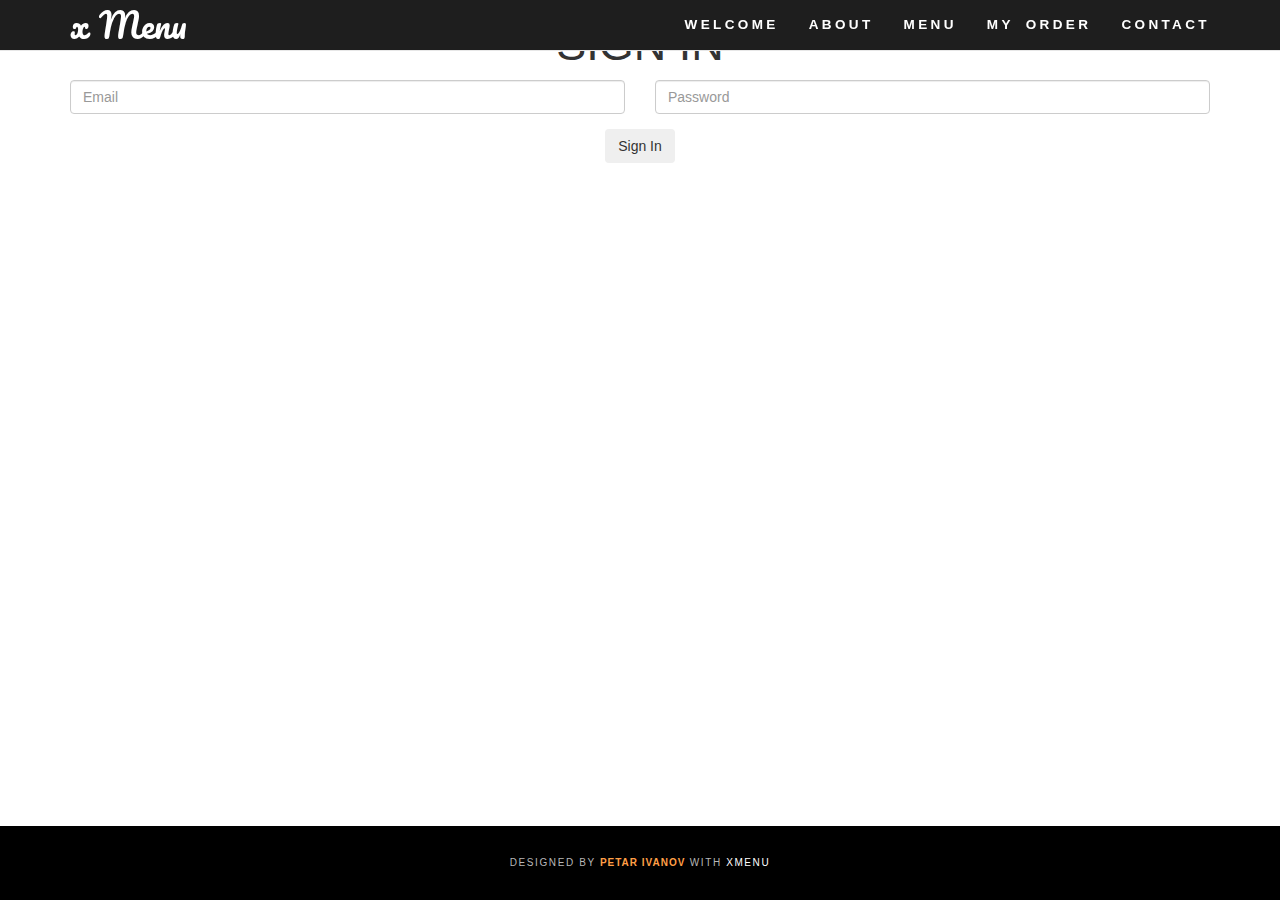
==== login.html @ e569a5a4 "Remove siginin button type and add preventDefault on it." ====
<!DOCTYPE html>
<html lang="en">
  <head>
    <meta charset="UTF-8">
    <meta http-equiv="X-UA-Compatible" content="IE=edge">
    <meta name="viewport" content="width=device-width, initial-scale=1">
    <title>xMenu</title>
    <link rel="stylesheet" href="https://maxcdn.bootstrapcdn.com/bootstrap/3.3.7/css/bootstrap.min.css">
    <link href='http://fonts.googleapis.com/css?family=Pacifico' rel='stylesheet' type='text/css'>
    <link href='http://fonts.googleapis.com/css?family=Playball' rel='stylesheet' type='text/css'>
    <link rel="stylesheet" type="text/css" href="assets/css/main.css">
    <link href="https://maxcdn.bootstrapcdn.com/font-awesome/4.7.0/css/font-awesome.min.css" rel="stylesheet" type="text/css">
  </head>
  <body>

    <nav class="navbar navbar-default navbar-fixed-top">
      <div class="container">
        <div class="navbar-header">
          <button type="button" class="navbar-toggle collapsed" data-toggle="collapse" data-target="#navbar" aria-expanded="false" aria-controls="navbar">
            <span class="sr-only">Toggle navigation</span>
            <span class="icon-bar"></span>
            <span class="icon-bar"></span>
            <span class="icon-bar"></span>
          </button>
          <a class="navbar-brand" href="index.html">x Menu</a>
        </div>
        <div id="navbar" class="collapse navbar-collapse">
          <!-- class="...  clear" -->
          <ul class="nav navbar-nav main-nav navbar-right">
            <li><a class="active color_animation" href="#">WELCOME</a></li>
            <li><a class="color_animation" href="#">ABOUT</a></li>
            <li><a class="color_animation" href="#">MENU</a></li>
            <li><a class="color_animation" href="#">MY ORDER</a></li>
            <li><a class="color_animation" href="#">CONTACT</a></li>
          </ul>
        </div>
      </div>
    </nav>


    <section id="signin">
      <div class="container">
        <div class="row">
          <div class="col-lg-12 text-center">
            <div class="section-title">
              <h2>Sign In</h2>
            </div>
          </div>
        </div>
        <div class="row">
          <div class="col-lg-12 text-center">
            <form>
              <div class="row">
                <div class="col-md-6">
                  <div class="form-group">
                    <input type="text" id="email" class="form-control" placeholder="Email" required />
                  </div>
                </div>
                <div class="col-md-6">
                  <div class="form-group">
                    <input type="password" id="password" class="form-control" placeholder="Password" required />
                  </div>
                </div>
              </div>
              <div class="row">
                <div class="col-lg-12 text-center">
                  <button id="signin-sub" class="btn sign-in-btn">Sign In</button>
                </div>
              </div>
            </form>
          </div>
        </div>
      </div>
    </section>



    <footer class="navbar-fixed-bottom">
      <div class="container text-center">
        <p>Designed by <a href="http://petarivanov.me"><span>Petar Ivanov</span></a> with <a href="http://petarivanov.me">xMenu</a></p>
      </div>
    </footer>


    <script type="text/javascript" src="https://code.jquery.com/jquery-2.1.4.js"></script>
    <script type="text/javascript" src="https://maxcdn.bootstrapcdn.com/bootstrap/3.3.7/js/bootstrap.min.js"></script>

    <script src='https://cdnjs.cloudflare.com/ajax/libs/jquery/2.1.3/jquery.min.js'></script>

    <script type="text/javascript" src="assets/js/main.js"></script>

  </body>
</html>
---- assets/css/main.css ----
body, html {
 margin: 0;
 padding: 0;
 height: 100%;
}


/*--------------------
  Header - Nav Bar
--------------------*/

nav {
  background: #1E1E1E !important;
  font-size: 18px;
  color: white !important;
}

li {
  /*color: white;*/
  /*padding-left: 10px;*/
  word-spacing: 5px !important;
}

nav li {
  padding-right: -15px;
}

/*.navbar-default {
  height: 70px;
  padding-top: 10px;
}*/

.navbar-brand {
  font-family: 'Pacifico', cursive;
  font-size: 34px !important;
  text-decoration: none;
  color: white !important;
}

.color_animation {
  color: white !important;
  -webkit-transition: color 0.3s ease-out;
  -moz-transition: color 0.3s ease-in-out;
  -o-transition: color 0.3s ease-in-out;
  -ms-transition: color 0.3s ease-in-out;
  transition: color 0.3s ease-in-out;
}

.color_animation:hover {
  color: #33D15D !important;
}

.main-nav a {
  font-size: 0.75000em;
  font-weight: 700;
  letter-spacing: 0.250em;
  -webkit-transition: color 0.3s ease-out;
  -moz-transition: color 0.3s ease-in-out;
  -o-transition: color 0.3s ease-in-out;
  -ms-transition: color 0.3s ease-in-out;
  transition: color 0.3s ease-in-out;
}

.main-nav a:hover {
  color: #6c8f34;
}


/*--------------------
  Starter section
--------------------*/

#starter {
  margin-top: 50px;
  padding: 0;
  height: 100%;
  background: url('../images/restaurant.jpg') no-repeat center center;
  background-size: cover;
  text-align: center;
  background-position: center;
}

.follow_container {
  width: 100%;
  text-align: center;
}

.starter_follow {
  display: inline-block;
  width: 80%;
  margin: 0 auto;
  padding: 0;
}

.top-title {
  color: white;
  font-family: 'Playball', cursive;
  font-size: 50px;
  font-size: 6vw;
  font-weight: 400;
}

.second-title {
  font-weight: lighter;
  font-size: 30px;
  font-size: 3vw;
  font-style: italic;
  text-transform: capitalize;
}

.white {
  color: white;
  font-size: 24px;
}

#order, #login, #register {
  width: 30%;
  background-color: rgba(255,255,255,0.7);
  color: white;
  font-family: 'Playball', cursive;
  font-weight: 00;
  font-size: 3vw;
}

#order:hover, #login:hover, #register:hover {
  background-color: rgba(255,255,255,0);
}

#or-heading {
  color: white;
  font-family: 'Playball', cursive;
  padding: 0;
  margin: 0;
  font-size: 300%;
  font-weight: 300;
  font-size: 3vw;
  vertical-align: middle;
}

#reg-heading{
  color: white;
  font-family: 'Playball', cursive;
  padding: 0;
  margin: 0;
  font-size: 300%;
  font-weight: 300;
  font-size: 3vw;
  vertical-align: middle;
}


/*--------------------
  About us section
--------------------*/

.description_content {
  padding: 50px 0;
  width: 100%;
  background: #fff;
  margin: 0 auto 0 auto;
  position: relative;
  background: white;
  text-align: center;
}

.limit {
  max-width: 1200px;
  width: 100%;
  margin: 0 auto;
}

.fa-2x {
  padding: 10px;
}

h1 {
  font-size: 36px;
  font-weight: 500;
  width: 414px;
  letter-spacing: 0.040em;
  border: 9px solid #2f2e2f;
  text-transform: capitalize;
  font-family: inherit;
  color: inherit;
  padding: 7px 16px;
}

.description_body {
  max-width: 450px;
  display: inline-block;
  vertical-align: middle;
  margin: 0;
  margin-top: 10px;

}

.description_body p {
  font-size: 0.960em;
  font-weight: 500;
  letter-spacing: 0.020em;
  display: inline-block;
  vertical-align: middle;
  margin: 10px 35px 35px 10px;
}

.picture_content {
  display: inline-block;
  padding: 0;
  vertical-align: middle;
}

.image_box_story {
  height: 495px;
  max-width: 500px;
  margin: 0 auto 45px auto;
  padding: 0;
  display: inline-block;
  vertical-align: middle;
  text-align: center;
  background-size: cover;
}

.image_box_story li {
  width: 234px;
  height: 234px;
  list-style: none;
  display: inline-block;
  margin: 0;
  padding: 0;
}

.image_box_story li:nth-of-type(1) {
  background: url('../images/kabob.jpg') no-repeat center center;
  background-size: cover;
  margin-right: 20px;
  margin-top: 20px;
}

.image_box_story li:nth-of-type(2) {
  background: url('../images/limes.jpg') no-repeat center center;
  background-size: cover;
}

.image_box_story li:nth-of-type(3) {
  background: url('../images/radish.jpg') no-repeat center center;
  background-size: cover;
  margin-right: 20px;
  margin-top: 20px;
}

.image_box_story li:nth-of-type(4) {
  background: url('../images/corn.jpg') no-repeat center center;
  background-size: cover;
}

/*--------------------
  Contact section
--------------------*/

#contact {
  padding-bottom: 50px;
}

.section-title h2 {
  font-size: 45px;
  text-transform: uppercase;
}

.section-title p {
  font-size: 18px;
  font-weight: 300;
  line-height: 33px;
  margin: 25px 100px 30px 100px;
}

section#contact form {
  width: 60%;
  margin: 15px auto;
}

section#contact.form-group {
  margin-bottom: 25px;
}

section#contact .form-group input, section#contact .form-group textarea {
  padding: 15px;
  border: 1px solid #BBBBBB;
  border-radius: 0;
  box-shadow: inset 0 1px 1px rgba(0,0,0,.075);
  box-shadow: inset 0 0px 0px rgba(0,0,0,.075);
  font-size: 13px;
}

.contact h3 {
  margin-bottom: 30px;
}

.contact p {
  font-size: 13px;
}

.send-msg {
  padding: 8px 20px;
  margin-bottom: 0;
}

.send-msg:hover {
  color: #fff;
  background-color: #fec503;
  border-color: #f6bf01;
}


/*--------------------
  Back to top button
--------------------*/

#back-top {
  position: fixed;
  bottom: 40px;
  right: 50px;
  z-index: 1000;
}

#back-top a {
  width: 60px;
  height: 60px;
  display: block;
  text-align: center;
  font: 11px/100% Arial, Helvetica, sans-serif;
  text-transform: uppercase;
  text-decoration: none;
  color: #FFFFFF;
  background: #A9A9B1;
  /* background color transition */
  -webkit-transition: 1s;
  -moz-transition: 1s;
  transition: 1s;
}

#back-top a:hover {
  background: #fed136;
}

#back-top i {
  margin-top: 15px;
  font-size: 28px;
}


/*--------------------
  Footer
--------------------*/

footer {
  padding: 30px;
  background-color: #000;
}

footer p {
  color: #B7B7B7;
  margin: 0;
  font-size: 10px;
  text-transform: uppercase;
  font-weight: 500;
  letter-spacing: 1.6px;
}

footer p a {
  color: #fff;
}

footer p a span {
  color: #FF9F46;
  font-size: 10px;
  letter-spacing: 1px;
  font-weight: 700;
}
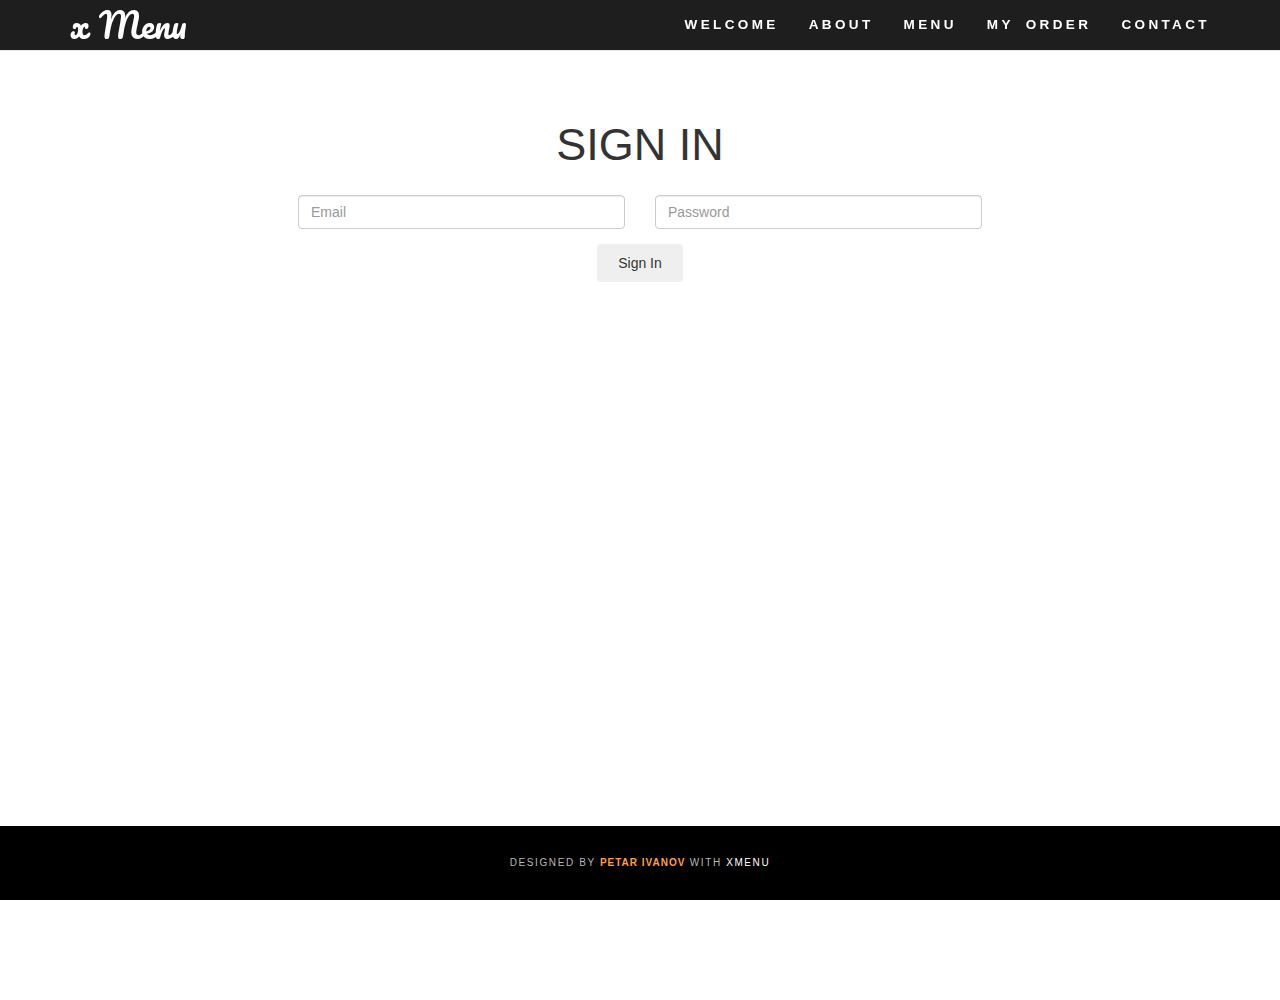
==== commit 7155189e: "Fix http to https links." ====
--- a/login.html
+++ b/login.html
@@ -6,8 +6,8 @@
     <meta name="viewport" content="width=device-width, initial-scale=1">
     <title>xMenu</title>
     <link rel="stylesheet" href="https://maxcdn.bootstrapcdn.com/bootstrap/3.3.7/css/bootstrap.min.css">
-    <link href='http://fonts.googleapis.com/css?family=Pacifico' rel='stylesheet' type='text/css'>
-    <link href='http://fonts.googleapis.com/css?family=Playball' rel='stylesheet' type='text/css'>
+    <link href='https://fonts.googleapis.com/css?family=Pacifico' rel='stylesheet' type='text/css'>
+    <link href='https://fonts.googleapis.com/css?family=Playball' rel='stylesheet' type='text/css'>
     <link rel="stylesheet" type="text/css" href="assets/css/main.css">
     <link href="https://maxcdn.bootstrapcdn.com/font-awesome/4.7.0/css/font-awesome.min.css" rel="stylesheet" type="text/css">
   </head>
@@ -22,16 +22,16 @@
             <span class="icon-bar"></span>
             <span class="icon-bar"></span>
           </button>
-          <a class="navbar-brand" href="index.html">x Menu</a>
+          <a class="navbar-brand" href="#">x Menu</a>
         </div>
         <div id="navbar" class="collapse navbar-collapse">
           <!-- class="...  clear" -->
           <ul class="nav navbar-nav main-nav navbar-right">
             <li><a class="active color_animation" href="#">WELCOME</a></li>
-            <li><a class="color_animation" href="#">ABOUT</a></li>
+            <li><a class="color_animation" href="#about">ABOUT</a></li>
             <li><a class="color_animation" href="#">MENU</a></li>
             <li><a class="color_animation" href="#">MY ORDER</a></li>
-            <li><a class="color_animation" href="#">CONTACT</a></li>
+            <li><a class="color_animation" href="#contact">CONTACT</a></li>
           </ul>
         </div>
       </div>
--- a/assets/css/main.css
+++ b/assets/css/main.css
@@ -308,6 +308,30 @@
   color: #fff;
   background-color: #fec503;
   border-color: #f6bf01;
+}
+
+
+/*--------------------
+  Sign in section
+--------------------*/
+
+#signin {
+  margin-top: 100px;
+}
+
+.sign-in-btn {
+  padding: 8px 20px;
+}
+
+.sign-in-btn:hover {
+  color: #fff;
+  background-color: #fec503;
+  border-color: #f6bf01;
+}
+
+section#signin form {
+  width: 60%;
+  margin: 15px auto;
 }
 
 
